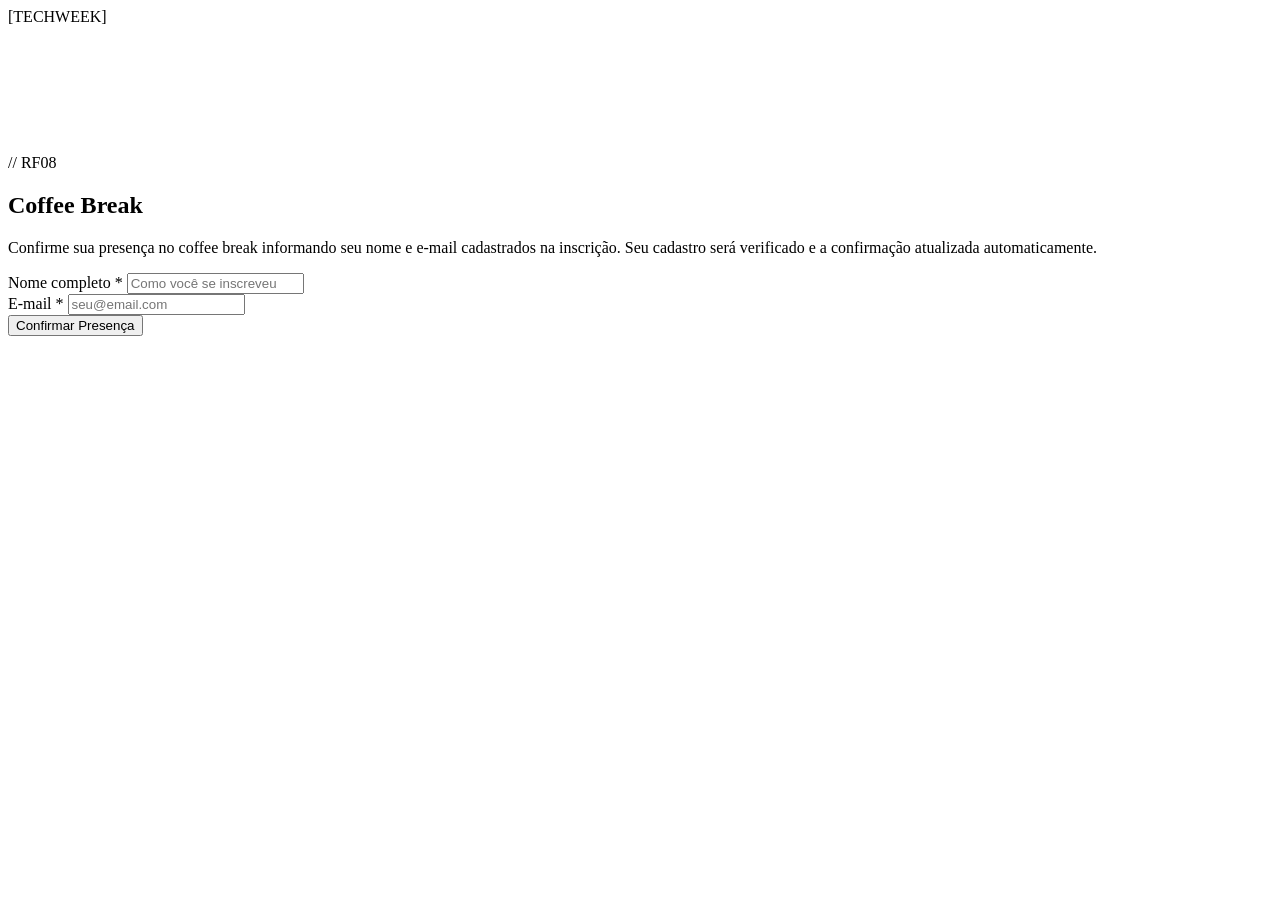
==== src/main/resources/static/coffe.html @ 6749c394 "Add files via upload" ====
<!DOCTYPE html>
<html lang="pt-BR">
<head>
    <meta charset="UTF-8">
    <meta name="viewport" content="width=device-width, initial-scale=1.0">
    <title>Coffee Break — Tech Week</title>
    <link rel="stylesheet" href="/style.css">
    <link href="https://fonts.googleapis.com/css2?family=Space+Mono:ital,wght@0,400;0,700;1,400&family=Syne:wght@400;600;700;800&display=swap" rel="stylesheet"/>
</head>

<body>

<nav class="nav">
    <div class="nav-logo">
        <a href="index.html" style="text-decoration:none; color:inherit;">
            <span class="nav-logo-bracket">[</span>TECH<span class="nav-accent">WEEK</span><span class="nav-logo-bracket">]</span>
        </a>
    </div>
</nav>

<section class="section-form" style="padding-top: 8rem;">
    <div class="container">

        <div class="section-header">
            <span class="section-tag">// RF08</span>
            <h2 class="section-title">Coffee Break</h2>
        </div>

        <div class="form-card">

            <div id="view-form">

                <p class="form-intro">
                    Confirme sua presença no coffee break informando seu nome e e-mail cadastrados na inscrição.
                    Seu cadastro será verificado e a confirmação atualizada automaticamente.
                </p>

                <div id="form-msg" class="form-msg"></div>

                <div class="form-group">
                    <label>Nome completo *</label>
                    <input
                            type="text"
                            id="nome"
                            placeholder="Como você se inscreveu"
                            autocomplete="name"
                    />
                </div>

                <div class="form-group">
                    <label>E-mail *</label>
                    <input
                            type="email"
                            id="email"
                            placeholder="seu@email.com"
                            autocomplete="email"
                    />
                </div>

                <button class="btn-primary full" id="btn-confirmar" onclick="confirmarCoffee()">
                    <span class="btn-label">Confirmar Presença</span>
                    <span class="spinner"></span>
                </button>
            </div>

            <div id="view-success" style="display:none; text-align:center; padding: 1rem 0;">
                <div class="status-card success">
                    <span class="status-icon">✅</span>
                    <p class="status-title">Presença confirmada!</p>
                    <p class="status-desc" id="success-desc">Você está na lista do coffee break.</p>
                    <span class="coffee-badge">☕ Coffee Break · Confirmado</span>
                </div>
                <button class="btn-outline" style="margin-top: 1.5rem;" onclick="voltarForm()">
                    Confirmar outro participante
                </button>
            </div>

            <div id="view-not-found" style="display:none; text-align:center; padding: 1rem 0;">
                <div class="status-card error">
                    <span class="status-icon">⚠️</span>
                    <p class="status-title">Cadastro não encontrado</p>
                    <p class="status-desc">
                        Não encontramos nenhum participante com esses dados.
                        Verifique se o nome e e-mail estão exatamente como usados na inscrição.
                    </p>
                </div>
                <div style="display:flex; gap:1rem; justify-content:center; flex-wrap:wrap; margin-top:1.5rem;">
                    <button class="btn-outline" onclick="voltarForm()">Tentar novamente</button>
                    <a href="./inscricao.html" class="btn-primary" style="text-decoration:none; display:inline-flex; align-items:center;">
                        Fazer inscrição
                    </a>
                </div>
            </div>

        </div>
    </div>
</section>

<script src="/js/api.js"></script>
<script src="/js/coffe.js"></script>
</body>
</html>
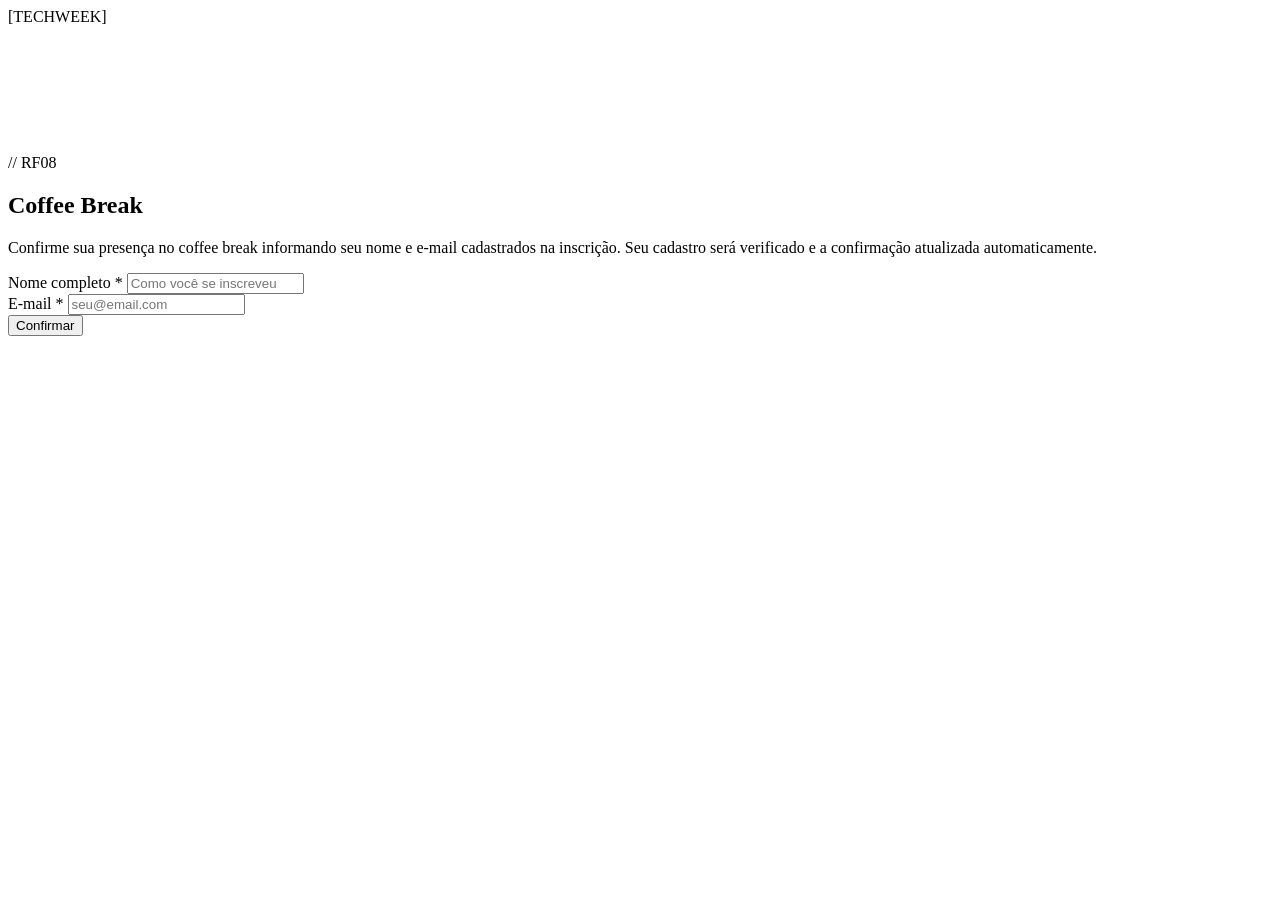
==== commit 5737f3e5: "Change button label from 'Confirmar Presença' to 'Confirmar'" ====
--- a/src/main/resources/static/coffe.html
+++ b/src/main/resources/static/coffe.html
@@ -58,7 +58,7 @@
                 </div>
 
                 <button class="btn-primary full" id="btn-confirmar" onclick="confirmarCoffee()">
-                    <span class="btn-label">Confirmar Presença</span>
+                    <span class="btn-label">Confirmar</span>
                     <span class="spinner"></span>
                 </button>
             </div>
@@ -99,4 +99,4 @@
 <script src="/js/api.js"></script>
 <script src="/js/coffe.js"></script>
 </body>
-</html>+</html>
